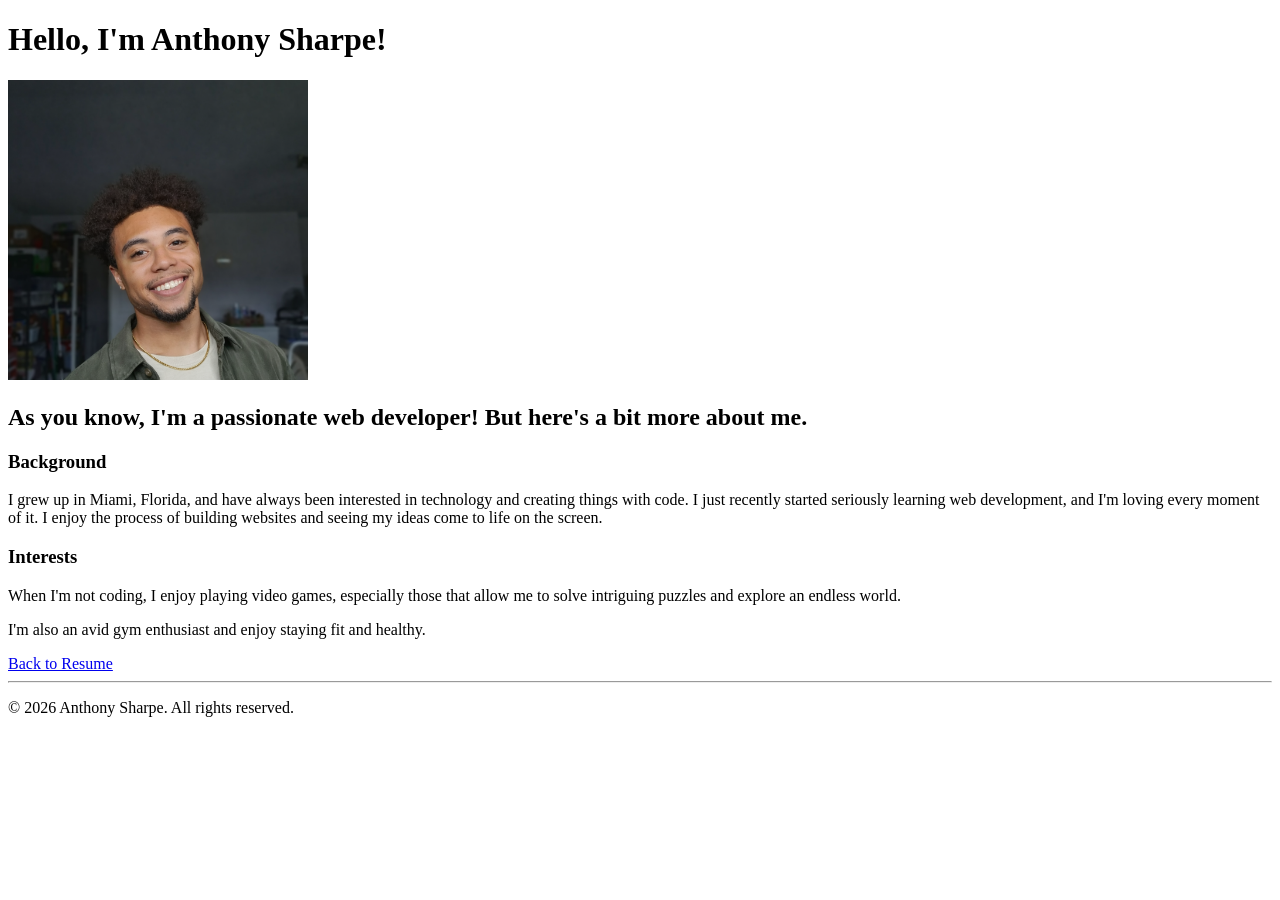
==== AboutMe.html @ 3646db40 "Add files via upload" ====
<!DOCTYPE html>
<html lang="en">
<head>
    <meta charset="UTF-8">
    <meta name="viewport" content="width=device-width, initial-scale=1.0">
    <title>About Me</title>
</head>
<body>
    <h1>Hello, I'm Anthony Sharpe!</h1>
    <img src="file_00000000e26c71fdab34255ab579f70c.png" alt="Picture of Anthony Sharpe(me)" height="300">
    <h2>As you know, I'm a passionate web developer! But here's a bit more about me.</h2>

    <h3>Background</h3>
    <p>I grew up in Miami, Florida, and have always been interested in technology and creating things with code.
        I just recently started seriously learning web development, and I'm loving every moment of it. I enjoy the process of building websites
        and seeing my ideas come to life on the screen.
    </p>

    <h3>Interests</h3>
    <p>When I'm not coding, I enjoy playing video games, especially those that allow me to solve intriguing puzzles and explore an endless world.</p>
    <p>I'm also an avid gym enthusiast and enjoy staying fit and healthy.</p>
    
    <a href="./index.html">Back to Resume</a>

    <hr />
    <footer>
        <p>© 2026 Anthony Sharpe. All rights reserved.</p>
    </footer>
</body>
</html>
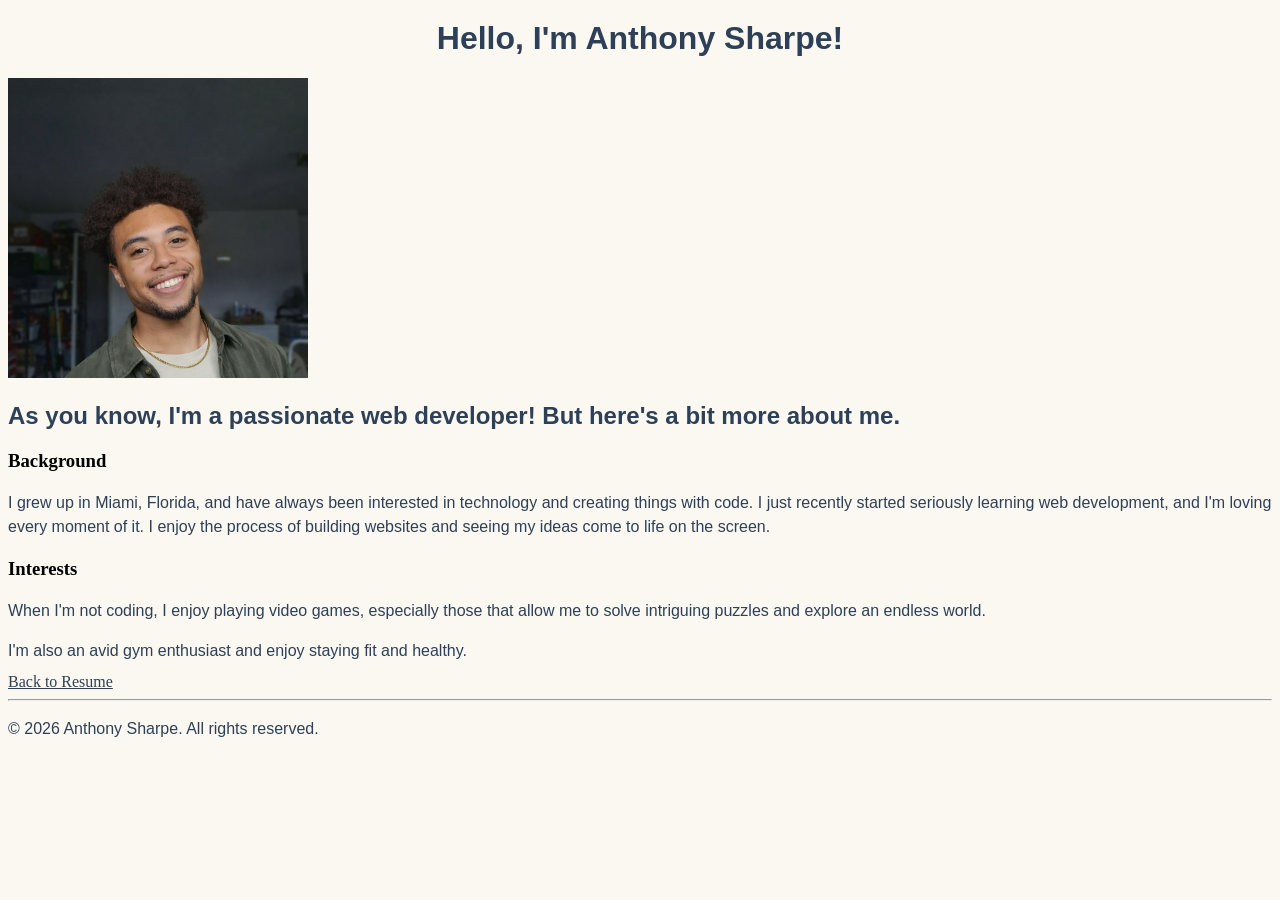
==== commit b72ef2a5: "Add files via upload" ====
--- a/AboutMe.html
+++ b/AboutMe.html
@@ -4,6 +4,7 @@
     <meta charset="UTF-8">
     <meta name="viewport" content="width=device-width, initial-scale=1.0">
     <title>About Me</title>
+    <link rel="stylesheet" href="./style.css">
 </head>
 <body>
     <h1>Hello, I'm Anthony Sharpe!</h1>
--- a/style.css
+++ b/style.css
@@ -0,0 +1,40 @@
+html {
+    background-color: #FAF8F1;
+}
+
+h1 {
+    color: #2E4057;
+    font-family: 'Arial', sans-serif;
+    text-align: center;
+    margin-top: 20px;
+}
+
+h2 {
+    color: #2E4057;
+    font-family: 'Arial', sans-serif;
+    margin-top: 20px;
+}
+
+p {
+    color: #2E4057;
+    font-family: 'Arial', sans-serif;
+    line-height: 1.5;
+    margin-bottom: 10px;
+}
+
+ul {
+    color: #2E4057;
+    font-family: 'Arial', sans-serif;
+    line-height: 1.5;
+    margin-bottom: 20px;
+}
+
+a {
+    color: #2E4057;
+}
+
+a:hover {
+    color: #1B2631;
+}
+
+
